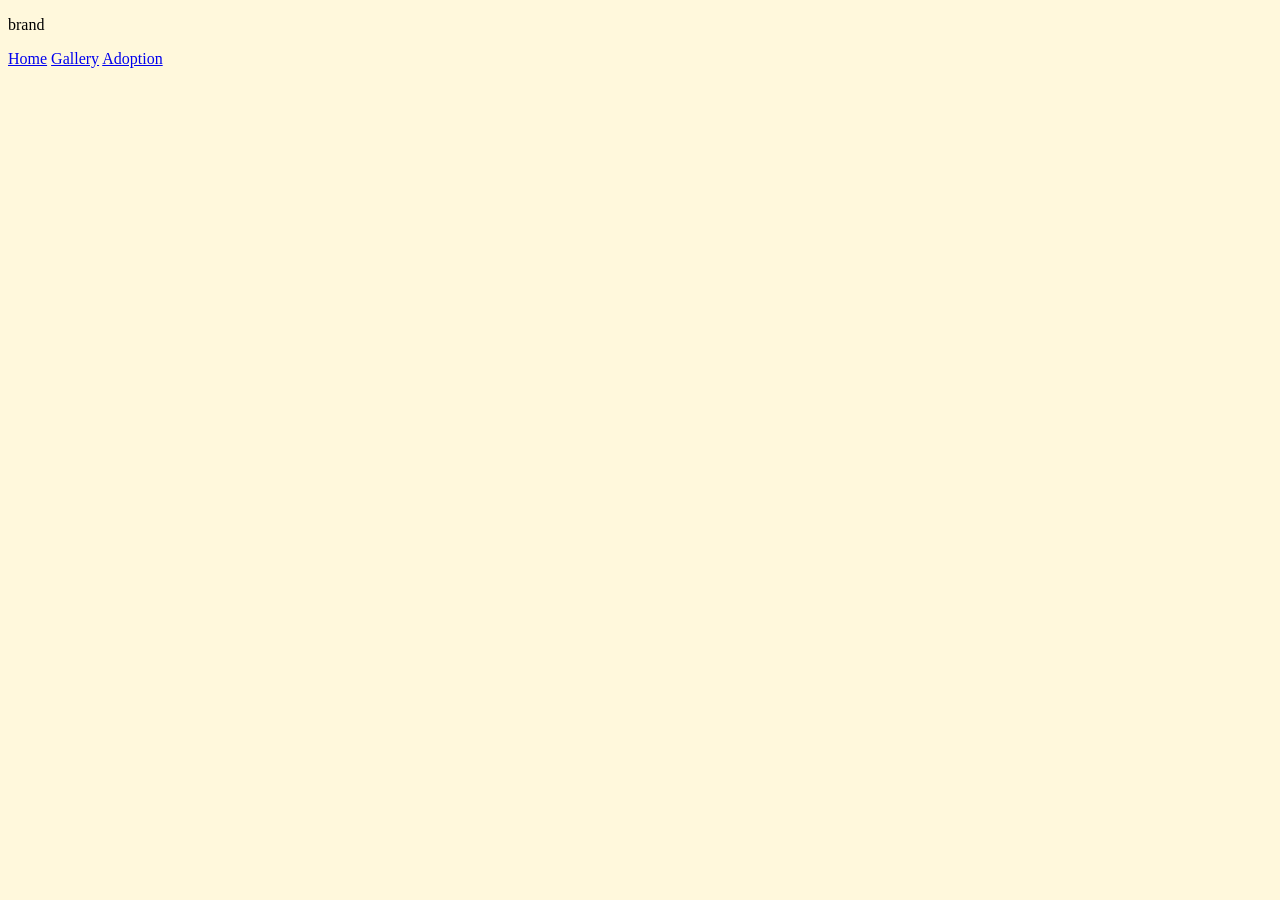
==== index.html @ 960500a9 "Initial commit" ====
<!doctype html>
<html lang="en">
  <head>
    <link rel="stylesheet" href="style.css" />
    <meta charset="UTF-8" />
    <meta name="viewport" content="width=device-width, initial-scale=1.0" />
    <title>Home</title>
  </head>
  <body>
    <header>
      <p>brand</p>

      <nav>
        <a href="./index.html">Home</a>
        <a href="./gallery.html">Gallery</a>
        <a href="./adoption.html">Adoption</a>
      </nav>
    </header>
  </body>
</html>
---- style.css ----
body {
  background-color: cornsilk;
}
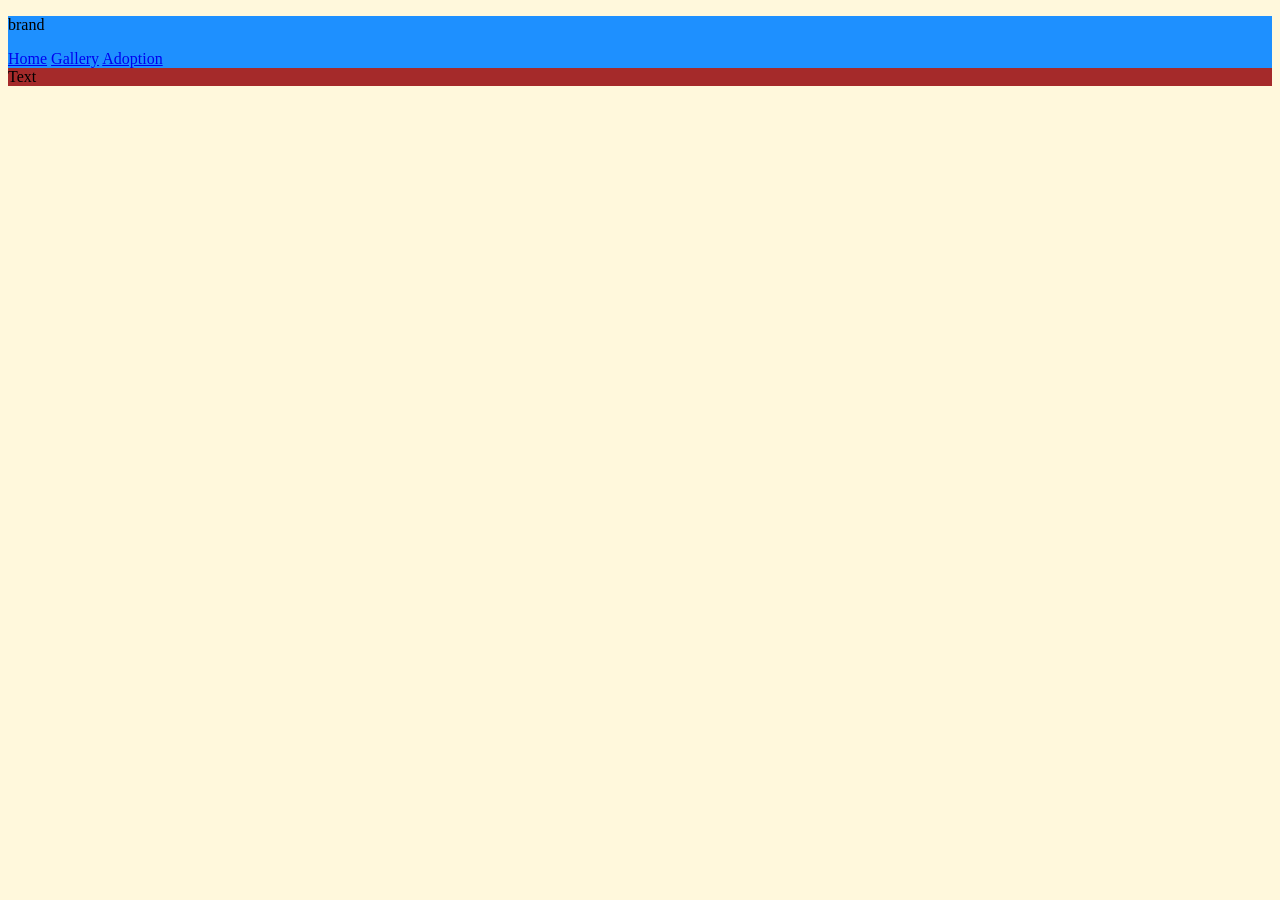
==== commit 28c09487: "created and styled header and footer for all pages" ====
--- a/index.html
+++ b/index.html
@@ -16,5 +16,7 @@
         <a href="./adoption.html">Adoption</a>
       </nav>
     </header>
+
+    <footer>Text</footer>
   </body>
 </html>
--- a/style.css
+++ b/style.css
@@ -1,3 +1,11 @@
 body {
   background-color: cornsilk;
 }
+
+header {
+  background-color: dodgerblue;
+}
+
+footer {
+  background-color: brown;
+}
